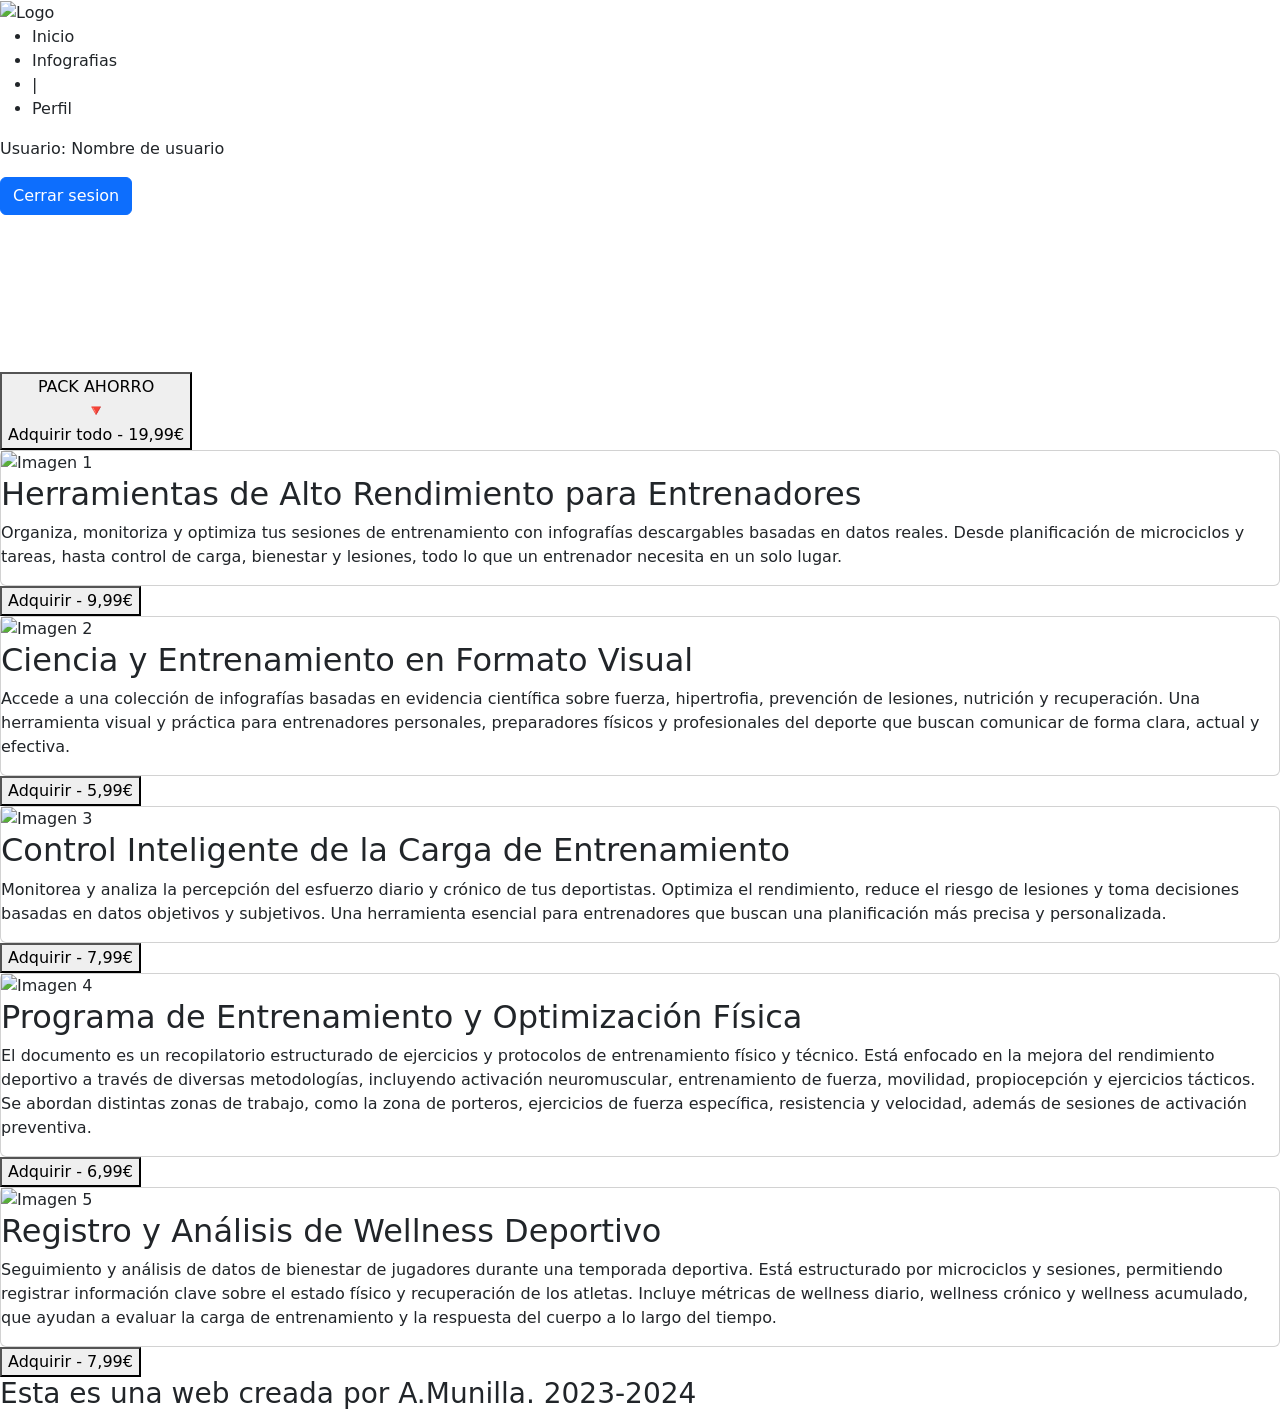
==== src/main/resources/templates/infografias.html @ 03135ae7 "commit para deploy" ====
<!DOCTYPE html>
<html xmlns:th="http://www.thymeleaf.org">
<head>
    <meta charset="utf-8">
    <meta name="viewport" content="width=device-width, initial-scale=1">
    <title>Destruction app</title>
    <link rel="stylesheet" th:href="@{/css/navbar.css}">
    <link rel="stylesheet" th:href="@{/css/pp.css}">
	<link rel="stylesheet" th:href="@{/css/cssgrid.css}">
	<link href="https://cdn.jsdelivr.net/npm/bootstrap@5.3.3/dist/css/bootstrap.min.css" rel="stylesheet">
	<script src="https://cdn.jsdelivr.net/npm/bootstrap@5.3.3/dist/js/bootstrap.bundle.min.js"></script>
</head>
<body>
<header class="contenedor">
    <img th:src="@{/imagenes/mus.png}" alt="Logo" class="logo">
    <nav class="menu">
        <ul>
            <li><a th:href="@{/pagPrincipalJuego}">Inicio</a></li>
            <li><a th:href="@{/infografias}">Infografias</a></li>
            <li>|</li>
            <li><a th:href="@{/perfil}">Perfil</a></li>
        </ul>
    </nav>
    <div class="contcerrarsesion">
        <div class="contMensaje">
            <p>Usuario: <span class="usu" th:text="${usuarioNombre}">Nombre de usuario</span></p>
        </div>
        <div class="contDdboton">
            <form th:action="@{/logout}" method="POST">
                <input type="hidden"/>
                <button type="submit" id="ddboton2" class="btn btn-primary">Cerrar sesion</button>
            </form>
        </div>
    </div>
</header>

    <video class="video-container" id="video-bg" muted autoplay loop>
        <source th:src="@{/imagenes/espacio.mp4}" type="video/mp4">
    </video>
    
    <div class="cartas">
    	<form th:action="@{/checkout(productoId=6)}" method="get">
	    	<input type="hidden" name="productoId" value="6">
	        <button type="submit" class="custom-button-pack">PACK AHORRO<br>🔻<br>Adquirir todo - 19,99€</button>
	    </form>
	    <div class="card-container">
	        <div class="card">
	            <img th:src="@{/imagenes/in_I.png}" alt="Imagen 1">
	            <div class="card-content">
	                <h2>Herramientas de Alto Rendimiento para Entrenadores</h2>
	                <p>Organiza, monitoriza y optimiza tus sesiones de entrenamiento con infografías descargables basadas en datos reales. Desde planificación de microciclos y tareas, hasta control de carga, bienestar y lesiones, todo lo que un entrenador necesita en un solo lugar.</p>
	            </div>
	        </div>
	    </div>
	    <form th:action="@{/checkout(productoId=1)}" method="get">
	    	<input type="hidden" name="productoId" value="1">
	        <button type="submit" class="custom-button">Adquirir - 9,99€</button>
	    </form>
	    <div class="card-container">
	        <div class="card">
	            <img th:src="@{/imagenes/in_II.png}" alt="Imagen 2">
	            <div class="card-content">
	                <h2>Ciencia y Entrenamiento en Formato Visual</h2>
	                <p>Accede a una colección de infografías basadas en evidencia científica sobre fuerza, hipertrofia, prevención de lesiones, nutrición y recuperación. Una herramienta visual y práctica para entrenadores personales, preparadores físicos y profesionales del deporte que buscan comunicar de forma clara, actual y efectiva.</p>
	            </div>
	        </div>
	    </div>
	    <form th:action="@{/checkout(productoId=2)}" method="get">
	    	<input type="hidden" name="productoId" value="2">
	        <button type="submit" class="custom-button">Adquirir - 5,99€</button>
	    </form>
	    <div class="card-container">
	        <div class="card">
	            <img th:src="@{/imagenes/in_III.png}" alt="Imagen 3">
	            <div class="card-content">
	                <h2>Control Inteligente de la Carga de Entrenamiento</h2>
	                <p>Monitorea y analiza la percepción del esfuerzo diario y crónico de tus deportistas. Optimiza el rendimiento, reduce el riesgo de lesiones y toma decisiones basadas en datos objetivos y subjetivos. Una herramienta esencial para entrenadores que buscan una planificación más precisa y personalizada.</p>
	            </div>
	        </div>
	    </div>
	    <form th:action="@{/checkout(productoId=3)}" method="get">
	        <input type="hidden" name="productoId" value="3">
	        <button type="submit" class="custom-button">Adquirir - 7,99€</button>
	    </form>
	    <div class="card-container">
	        <div class="card">
	            <img th:src="@{/imagenes/ball.png}" alt="Imagen 4">
	            <div class="card-content">
	                <h2>Programa de Entrenamiento y Optimización Física</h2>
	                <p>El documento es un recopilatorio estructurado de ejercicios y protocolos de entrenamiento físico y técnico. Está enfocado en la mejora del rendimiento deportivo a través de diversas metodologías, incluyendo activación neuromuscular, entrenamiento de fuerza, movilidad, propiocepción y ejercicios tácticos. Se abordan distintas zonas de trabajo, como la zona de porteros, ejercicios de fuerza específica, resistencia y velocidad, además de sesiones de activación preventiva.</p>
	            </div>
	        </div>
	    </div>
	    <form th:action="@{/checkout(productoId=4)}" method="get">
	    	<input type="hidden" name="productoId" value="4">
	        <button type="submit" class="custom-button">Adquirir - 6,99€</button>
	    </form>
	    <div class="card-container">
	        <div class="card">
	            <img th:src="@{/imagenes/ball.png}" alt="Imagen 5">
	            <div class="card-content">
	                <h2>Registro y Análisis de Wellness Deportivo</h2>
	                <p>Seguimiento y análisis de datos de bienestar de jugadores durante una temporada deportiva. Está estructurado por microciclos y sesiones, permitiendo registrar información clave sobre el estado físico y recuperación de los atletas. Incluye métricas de wellness diario, wellness crónico y wellness acumulado, que ayudan a evaluar la carga de entrenamiento y la respuesta del cuerpo a lo largo del tiempo.</p>
	            </div>
	        </div>
	    </div>
	    <form th:action="@{/checkout(productoId=5)}" method="get">
	    	<input type="hidden" name="productoId" value="5">
	        <button type="submit" class="custom-button">Adquirir - 7,99€</button>
	    </form>
	</div>
    

    <div class="pie-pagina">
        <h3 class="pie">Esta es una web creada por A.Munilla. 2023-2024</h3>
    </div>
</body>
</html>
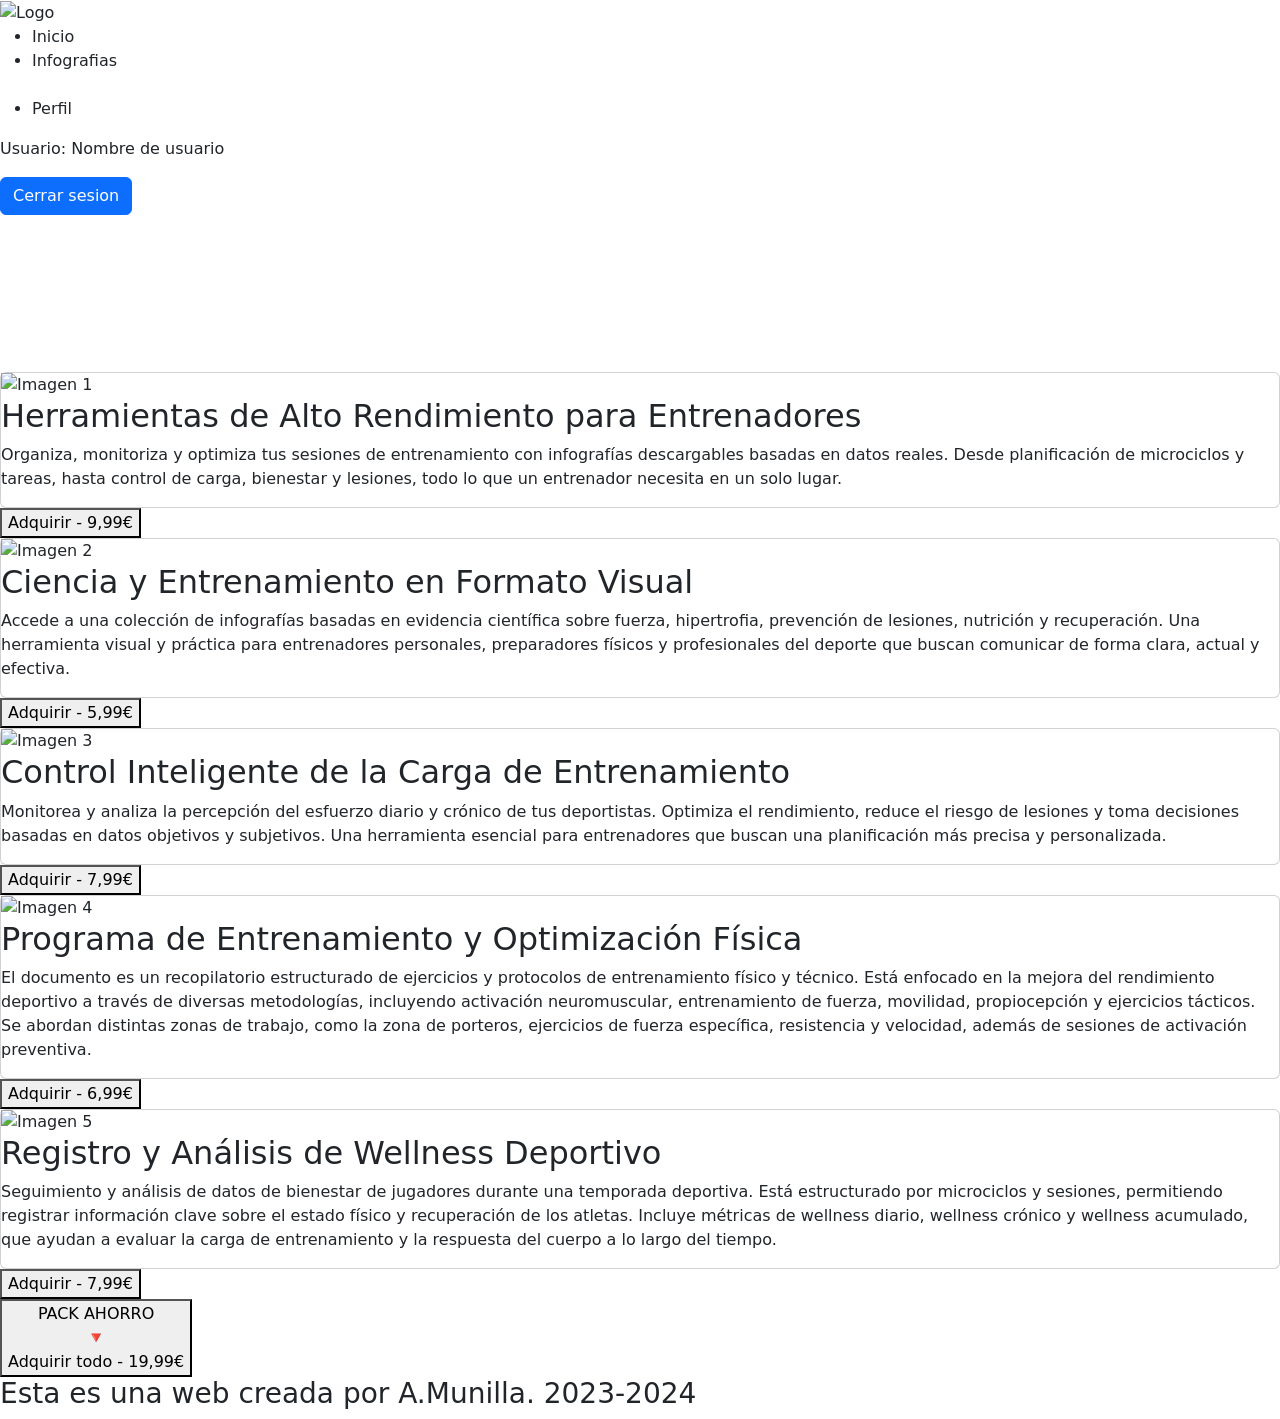
==== commit 8b09607d: "commit implemento EliminarDTO" ====
--- a/src/main/resources/templates/infografias.html
+++ b/src/main/resources/templates/infografias.html
@@ -17,7 +17,7 @@
         <ul>
             <li><a th:href="@{/pagPrincipalJuego}">Inicio</a></li>
             <li><a th:href="@{/infografias}">Infografias</a></li>
-            <li>|</li>
+            <li style="color:white;">|</li>
             <li><a th:href="@{/perfil}">Perfil</a></li>
         </ul>
     </nav>
@@ -39,13 +39,9 @@
     </video>
     
     <div class="cartas">
-    	<form th:action="@{/checkout(productoId=6)}" method="get">
-	    	<input type="hidden" name="productoId" value="6">
-	        <button type="submit" class="custom-button-pack">PACK AHORRO<br>🔻<br>Adquirir todo - 19,99€</button>
-	    </form>
 	    <div class="card-container">
 	        <div class="card">
-	            <img th:src="@{/imagenes/in_I.png}" alt="Imagen 1">
+	            <img th:src="@{/imagenes/in_I.jpg}" alt="Imagen 1">
 	            <div class="card-content">
 	                <h2>Herramientas de Alto Rendimiento para Entrenadores</h2>
 	                <p>Organiza, monitoriza y optimiza tus sesiones de entrenamiento con infografías descargables basadas en datos reales. Desde planificación de microciclos y tareas, hasta control de carga, bienestar y lesiones, todo lo que un entrenador necesita en un solo lugar.</p>
@@ -58,7 +54,7 @@
 	    </form>
 	    <div class="card-container">
 	        <div class="card">
-	            <img th:src="@{/imagenes/in_II.png}" alt="Imagen 2">
+	            <img th:src="@{/imagenes/in_II.jpg}" alt="Imagen 2">
 	            <div class="card-content">
 	                <h2>Ciencia y Entrenamiento en Formato Visual</h2>
 	                <p>Accede a una colección de infografías basadas en evidencia científica sobre fuerza, hipertrofia, prevención de lesiones, nutrición y recuperación. Una herramienta visual y práctica para entrenadores personales, preparadores físicos y profesionales del deporte que buscan comunicar de forma clara, actual y efectiva.</p>
@@ -71,7 +67,7 @@
 	    </form>
 	    <div class="card-container">
 	        <div class="card">
-	            <img th:src="@{/imagenes/in_III.png}" alt="Imagen 3">
+	            <img th:src="@{/imagenes/in_III.jpg}" alt="Imagen 3">
 	            <div class="card-content">
 	                <h2>Control Inteligente de la Carga de Entrenamiento</h2>
 	                <p>Monitorea y analiza la percepción del esfuerzo diario y crónico de tus deportistas. Optimiza el rendimiento, reduce el riesgo de lesiones y toma decisiones basadas en datos objetivos y subjetivos. Una herramienta esencial para entrenadores que buscan una planificación más precisa y personalizada.</p>
@@ -84,7 +80,7 @@
 	    </form>
 	    <div class="card-container">
 	        <div class="card">
-	            <img th:src="@{/imagenes/ball.png}" alt="Imagen 4">
+	            <img th:src="@{/imagenes/in_IV.jpg}" alt="Imagen 4">
 	            <div class="card-content">
 	                <h2>Programa de Entrenamiento y Optimización Física</h2>
 	                <p>El documento es un recopilatorio estructurado de ejercicios y protocolos de entrenamiento físico y técnico. Está enfocado en la mejora del rendimiento deportivo a través de diversas metodologías, incluyendo activación neuromuscular, entrenamiento de fuerza, movilidad, propiocepción y ejercicios tácticos. Se abordan distintas zonas de trabajo, como la zona de porteros, ejercicios de fuerza específica, resistencia y velocidad, además de sesiones de activación preventiva.</p>
@@ -108,6 +104,10 @@
 	    	<input type="hidden" name="productoId" value="5">
 	        <button type="submit" class="custom-button">Adquirir - 7,99€</button>
 	    </form>
+	    <form th:action="@{/checkout(productoId=6)}" method="get">
+	    	<input type="hidden" name="productoId" value="6">
+	        <button type="submit" class="custom-button-pack">PACK AHORRO<br>🔻<br>Adquirir todo - 19,99€</button>
+	    </form>
 	</div>
     
 
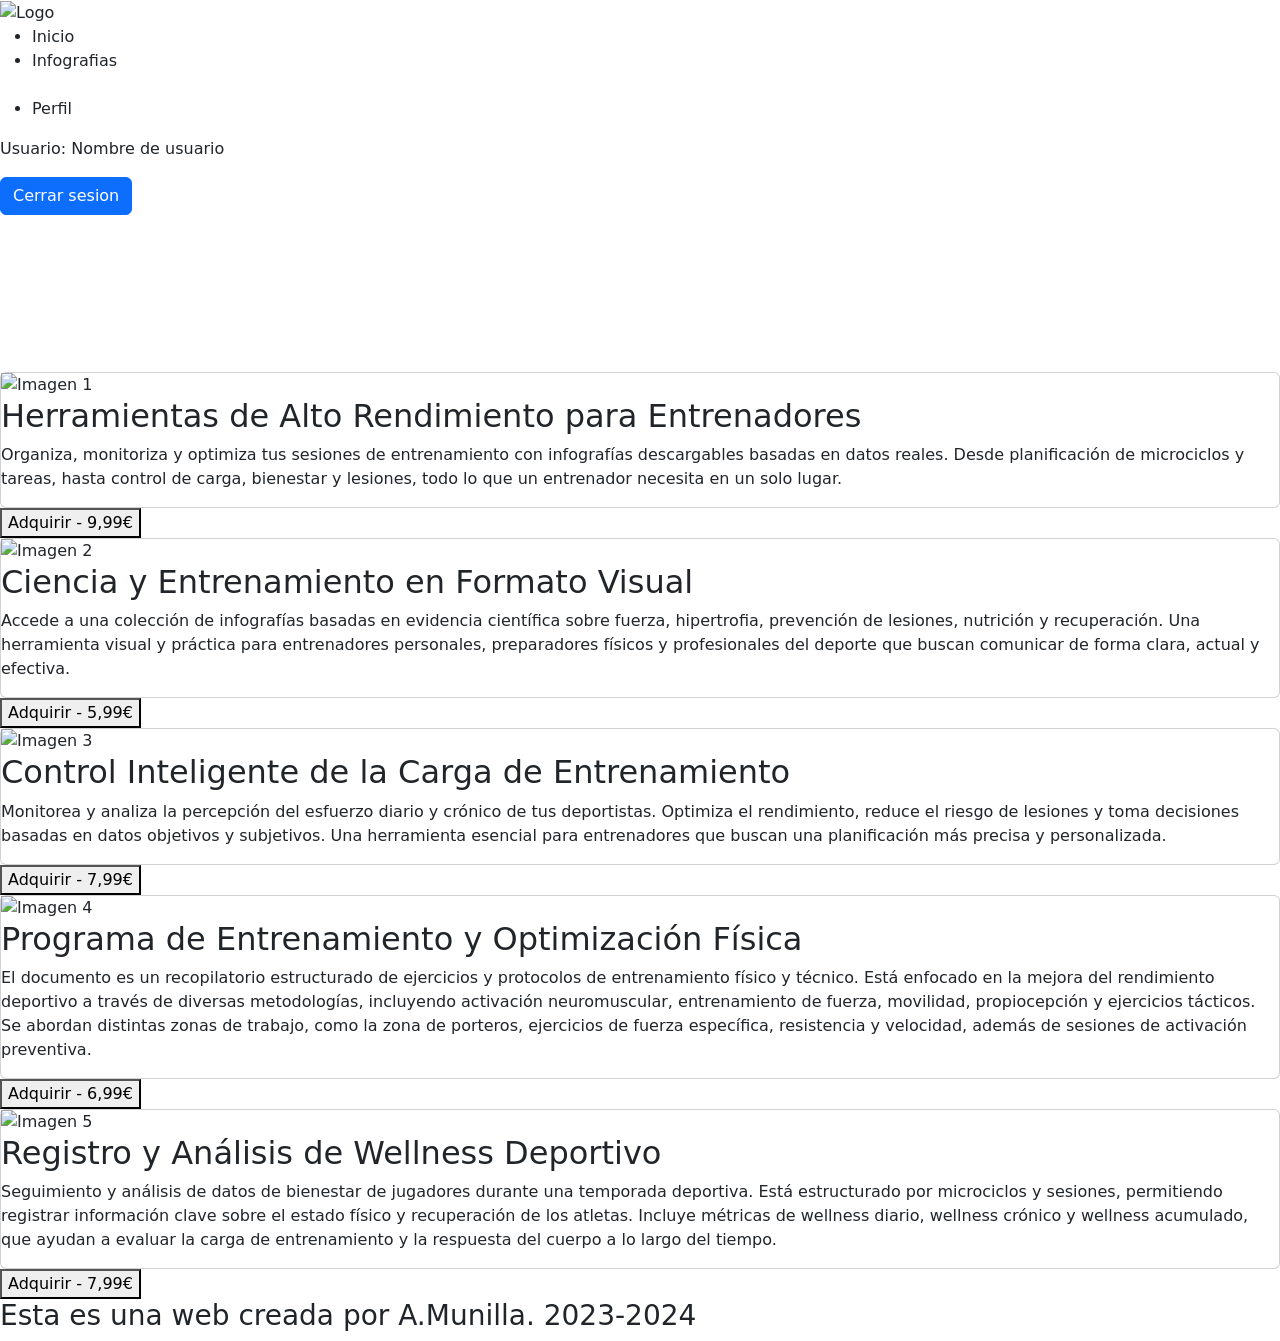
==== commit d5f23616: "subiendo pagos a produccion" ====
--- a/src/main/resources/templates/infografias.html
+++ b/src/main/resources/templates/infografias.html
@@ -93,7 +93,7 @@
 	    </form>
 	    <div class="card-container">
 	        <div class="card">
-	            <img th:src="@{/imagenes/ball.png}" alt="Imagen 5">
+	            <img th:src="@{/imagenes/in_V.jpg}" alt="Imagen 5">
 	            <div class="card-content">
 	                <h2>Registro y Análisis de Wellness Deportivo</h2>
 	                <p>Seguimiento y análisis de datos de bienestar de jugadores durante una temporada deportiva. Está estructurado por microciclos y sesiones, permitiendo registrar información clave sobre el estado físico y recuperación de los atletas. Incluye métricas de wellness diario, wellness crónico y wellness acumulado, que ayudan a evaluar la carga de entrenamiento y la respuesta del cuerpo a lo largo del tiempo.</p>
@@ -104,10 +104,10 @@
 	    	<input type="hidden" name="productoId" value="5">
 	        <button type="submit" class="custom-button">Adquirir - 7,99€</button>
 	    </form>
-	    <form th:action="@{/checkout(productoId=6)}" method="get">
+	    <!-- <form th:action="@{/checkout(productoId=6)}" method="get">
 	    	<input type="hidden" name="productoId" value="6">
 	        <button type="submit" class="custom-button-pack">PACK AHORRO<br>🔻<br>Adquirir todo - 19,99€</button>
-	    </form>
+	    </form> -->
 	</div>
     
 
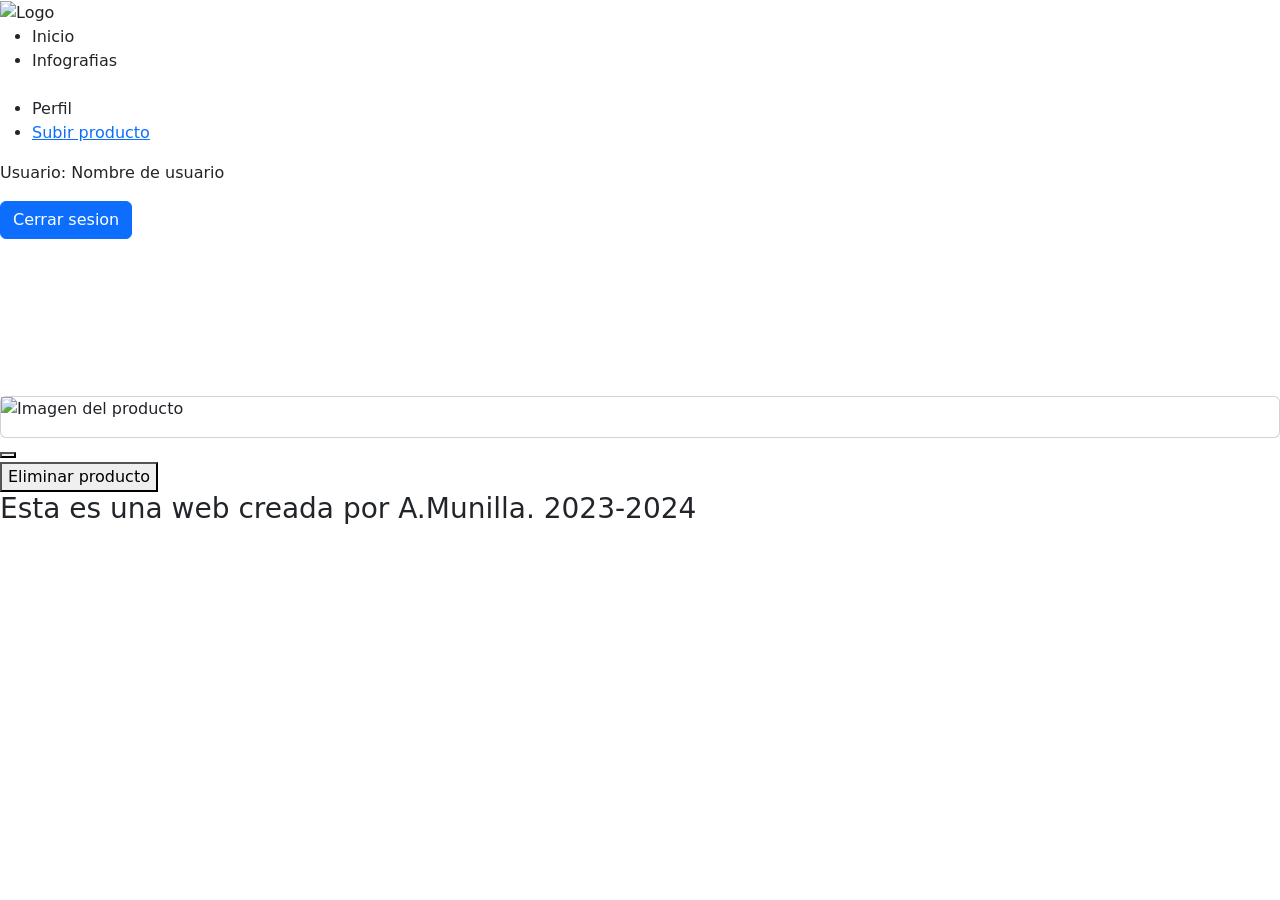
==== commit 10a47ac5: "Implementación de subida de productos por el admin" ====
--- a/src/main/resources/templates/infografias.html
+++ b/src/main/resources/templates/infografias.html
@@ -1,5 +1,6 @@
 <!DOCTYPE html>
-<html xmlns:th="http://www.thymeleaf.org">
+<html xmlns:th="http://www.thymeleaf.org"
+xmlns:sec="http://www.thymeleaf.org/extras/spring-security">
 <head>
     <meta charset="utf-8">
     <meta name="viewport" content="width=device-width, initial-scale=1">
@@ -19,6 +20,9 @@
             <li><a th:href="@{/infografias}">Infografias</a></li>
             <li style="color:white;">|</li>
             <li><a th:href="@{/perfil}">Perfil</a></li>
+            <li sec:authorize="hasRole('ADMIN')">
+			    <a href="/admin/subir-producto">Subir producto</a>
+			</li>
         </ul>
     </nav>
     <div class="contcerrarsesion">
@@ -39,6 +43,40 @@
     </video>
     
     <div class="cartas">
+	    <div th:each="producto : ${productos}">
+			
+	        <!-- CARD -->
+	        <div class="card-container">
+	            <div class="card">
+	                <img th:src="${producto.rutaImagen}" alt="Imagen del producto">
+	
+	                <div class="card-content">
+	                    <h2 th:text="${producto.nombre}"></h2>
+	                    <p th:text="${producto.descripcion}"></p>
+	                </div>
+	            </div>
+	        </div>
+	
+	        <!-- BOTÓN COMPRA -->
+	        <form th:action="@{/checkout(productoId=${producto.id})}" method="get">
+	            <input type="hidden" name="productoId" th:value="${producto.id}">
+	            <button type="submit" class="custom-button">
+	                <span th:text="'Adquirir - ' + ${producto.precio} + '€'"></span>
+	            </button>
+	        </form>
+	        <form th:if="${#authorization.expression('hasRole(''ADMIN'')')}"
+			      th:action="@{/admin/productos/eliminar/{id}(id=${producto.id})}"
+			      method="post"
+			      onsubmit="return confirm('¿Seguro que quieres eliminar este producto?');">
+			
+			    <button type="submit" class="delete-button">
+			        Eliminar producto
+			    </button>
+			</form>
+	    </div>
+	</div>
+    
+    <!-- <div class="cartas">
 	    <div class="card-container">
 	        <div class="card">
 	            <img th:src="@{/imagenes/in_I.jpg}" alt="Imagen 1">
@@ -104,11 +142,7 @@
 	    	<input type="hidden" name="productoId" value="5">
 	        <button type="submit" class="custom-button">Adquirir - 7,99€</button>
 	    </form>
-	    <!-- <form th:action="@{/checkout(productoId=6)}" method="get">
-	    	<input type="hidden" name="productoId" value="6">
-	        <button type="submit" class="custom-button-pack">PACK AHORRO<br>🔻<br>Adquirir todo - 19,99€</button>
-	    </form> -->
-	</div>
+	</div> -->
     
 
     <div class="pie-pagina">
